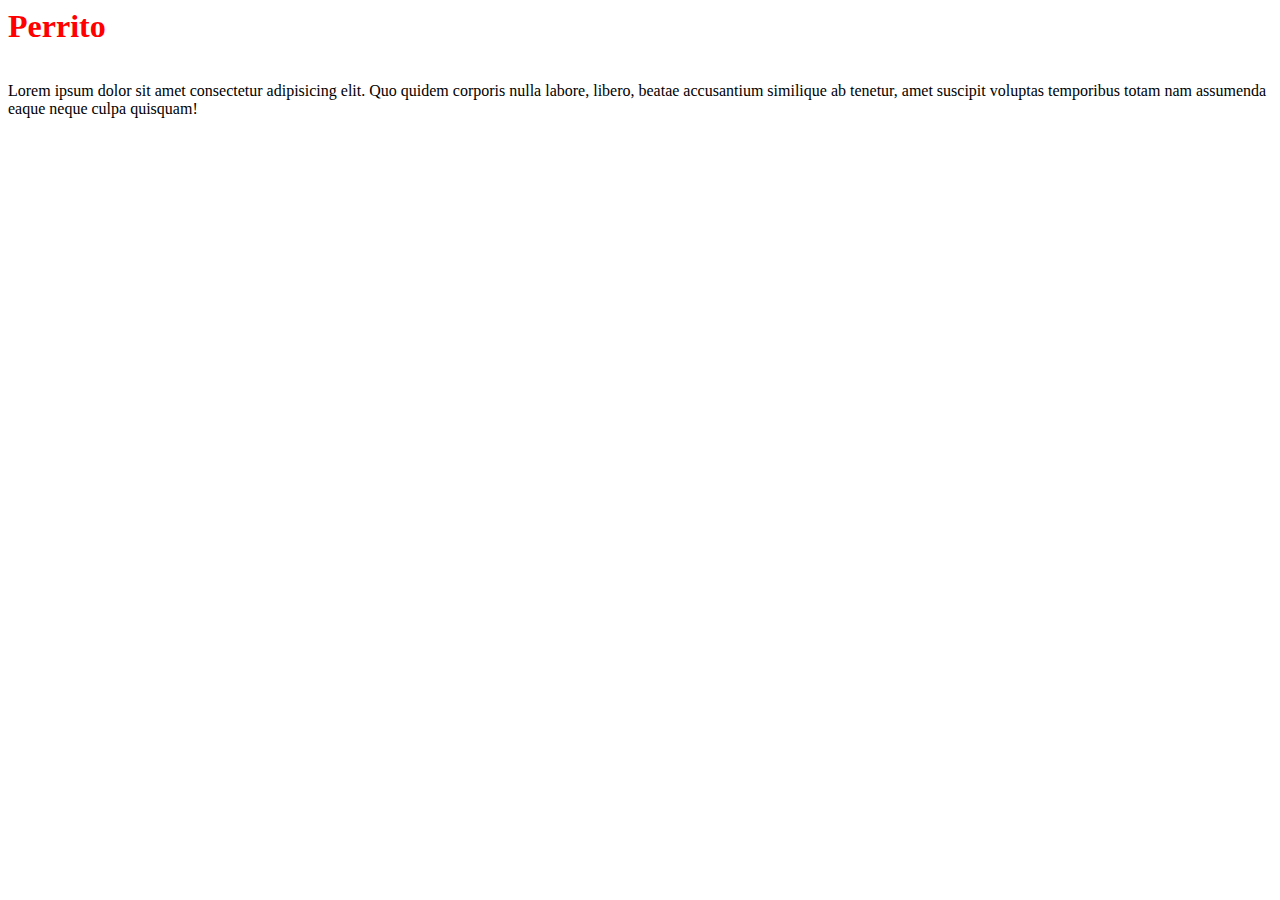
==== index.html @ 2a21e5d6 "añadir css" ====
<link rel="stylesheet" href="styles.css"><!DOCTYPE html>

<h1>Perrito</h1>
<img src="c:\Users\HpBk\Downloads\descarga (9).jpg" alt="" >
<p>Lorem ipsum dolor sit amet consectetur adipisicing elit. Quo quidem corporis nulla labore, libero, beatae accusantium similique ab tenetur, amet suscipit voluptas temporibus totam nam assumenda eaque neque culpa quisquam!</p>
---- styles.css ----
h1{color: red; }
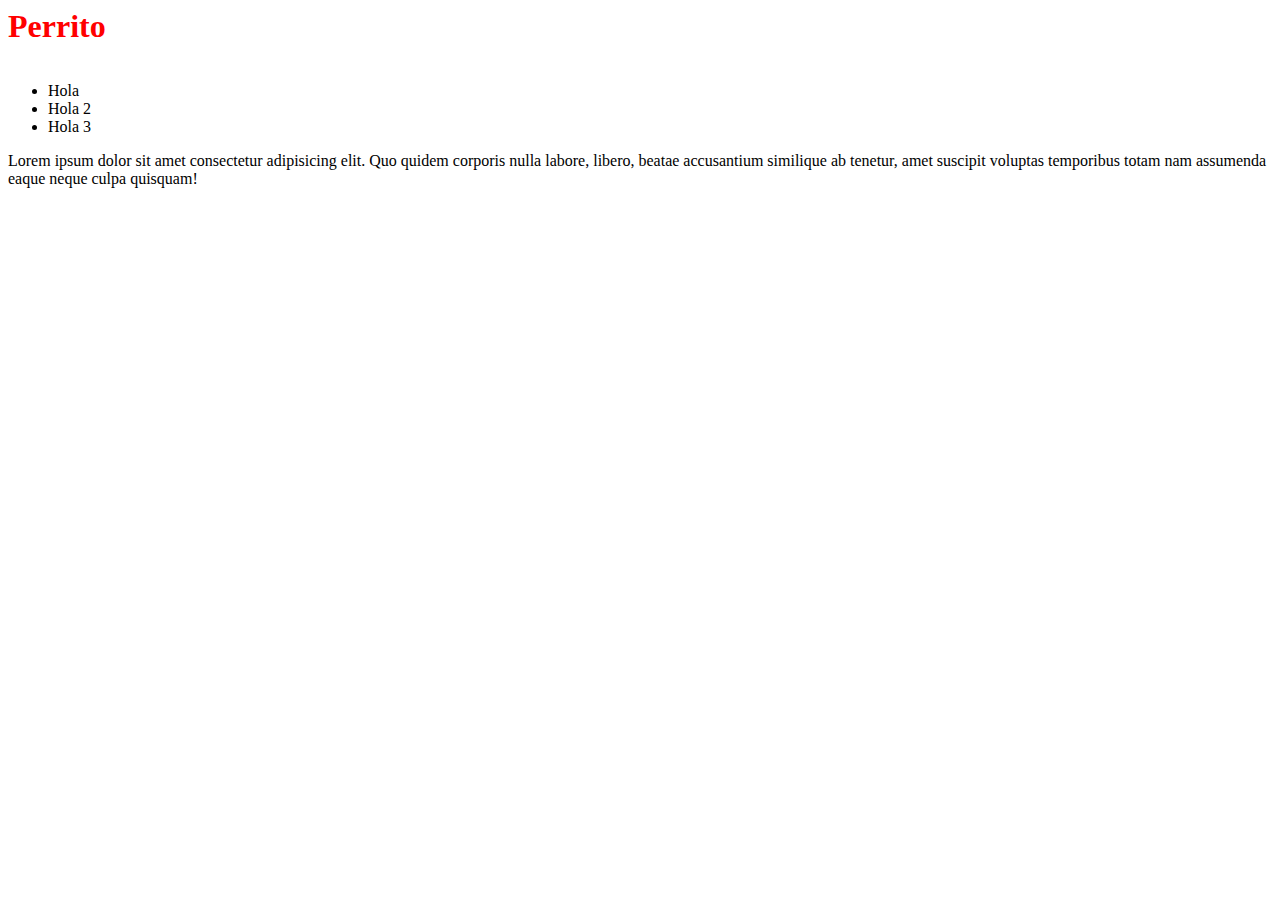
==== commit 9bc51c64: "agregando lista" ====
--- a/index.html
+++ b/index.html
@@ -3,4 +3,13 @@
 
 <h1>Perrito</h1>
 <img src="c:\Users\HpBk\Downloads\descarga (9).jpg" alt="" >
+<ul class="list-group list-group-numbered">
+    <li class="list-group-item active">Hola</li>
+    <li class="list-group-item">Hola 2</li>
+    <li class="list-group-item disabled">Hola 3</li>
+</ul>
+
 <p>Lorem ipsum dolor sit amet consectetur adipisicing elit. Quo quidem corporis nulla labore, libero, beatae accusantium similique ab tenetur, amet suscipit voluptas temporibus totam nam assumenda eaque neque culpa quisquam!</p>
+
+
+
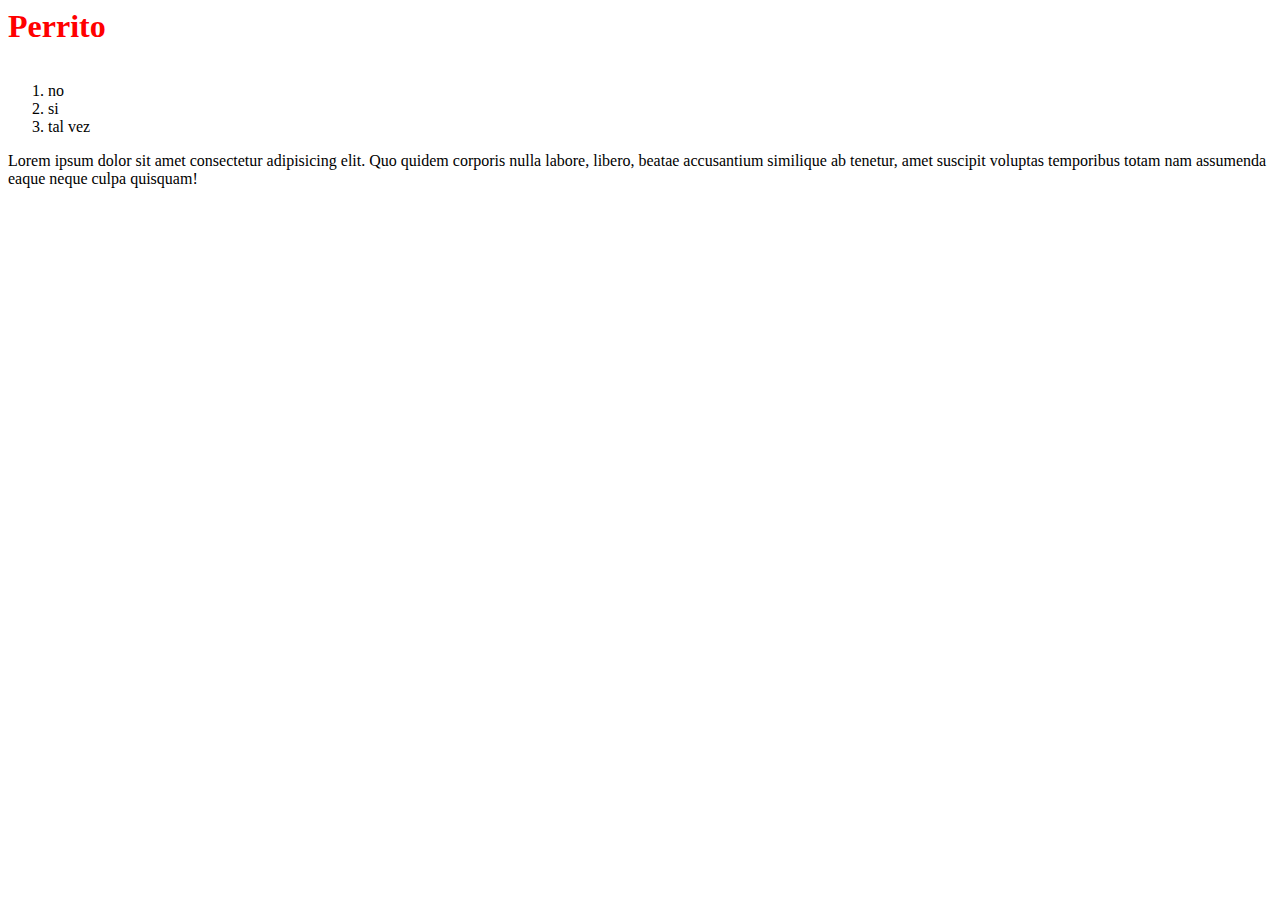
==== commit 50ddefba: "agregando lista ordenada" ====
--- a/index.html
+++ b/index.html
@@ -3,11 +3,12 @@
 
 <h1>Perrito</h1>
 <img src="c:\Users\HpBk\Downloads\descarga (9).jpg" alt="" >
-<ul class="list-group list-group-numbered">
-    <li class="list-group-item active">Hola</li>
-    <li class="list-group-item">Hola 2</li>
-    <li class="list-group-item disabled">Hola 3</li>
-</ul>
+<ol>
+    <li>no</li>
+    <li>si</li>
+    <li>tal vez</li>
+    
+</ol>
 
 <p>Lorem ipsum dolor sit amet consectetur adipisicing elit. Quo quidem corporis nulla labore, libero, beatae accusantium similique ab tenetur, amet suscipit voluptas temporibus totam nam assumenda eaque neque culpa quisquam!</p>
 
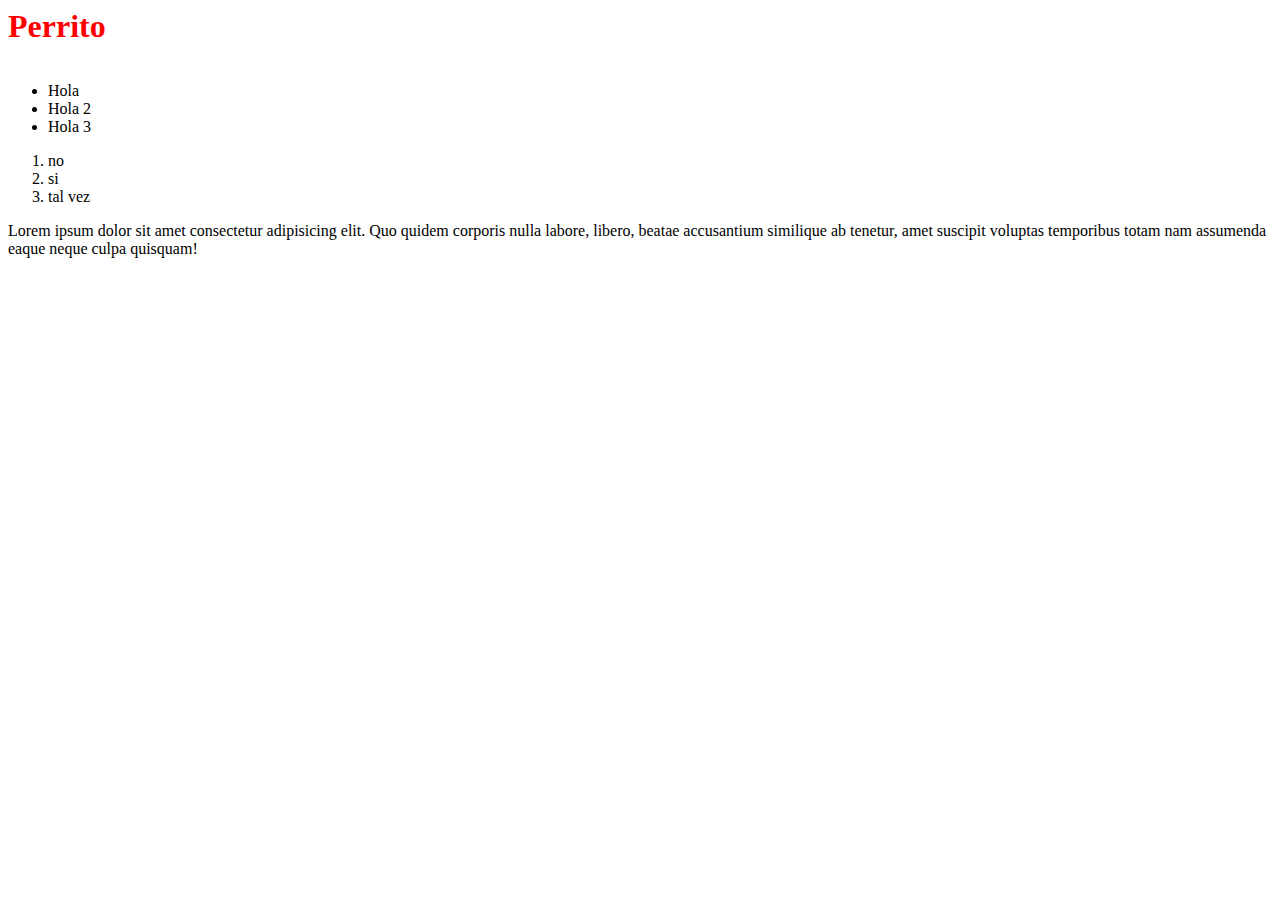
==== commit 1639df62: "resolviendo errores" ====
--- a/index.html
+++ b/index.html
@@ -3,6 +3,11 @@
 
 <h1>Perrito</h1>
 <img src="c:\Users\HpBk\Downloads\descarga (9).jpg" alt="" >
+<ul class="list-group list-group-numbered">
+    <li class="list-group-item active">Hola</li>
+    <li class="list-group-item">Hola 2</li>
+    <li class="list-group-item disabled">Hola 3</li>
+</ul>
 <ol>
     <li>no</li>
     <li>si</li>
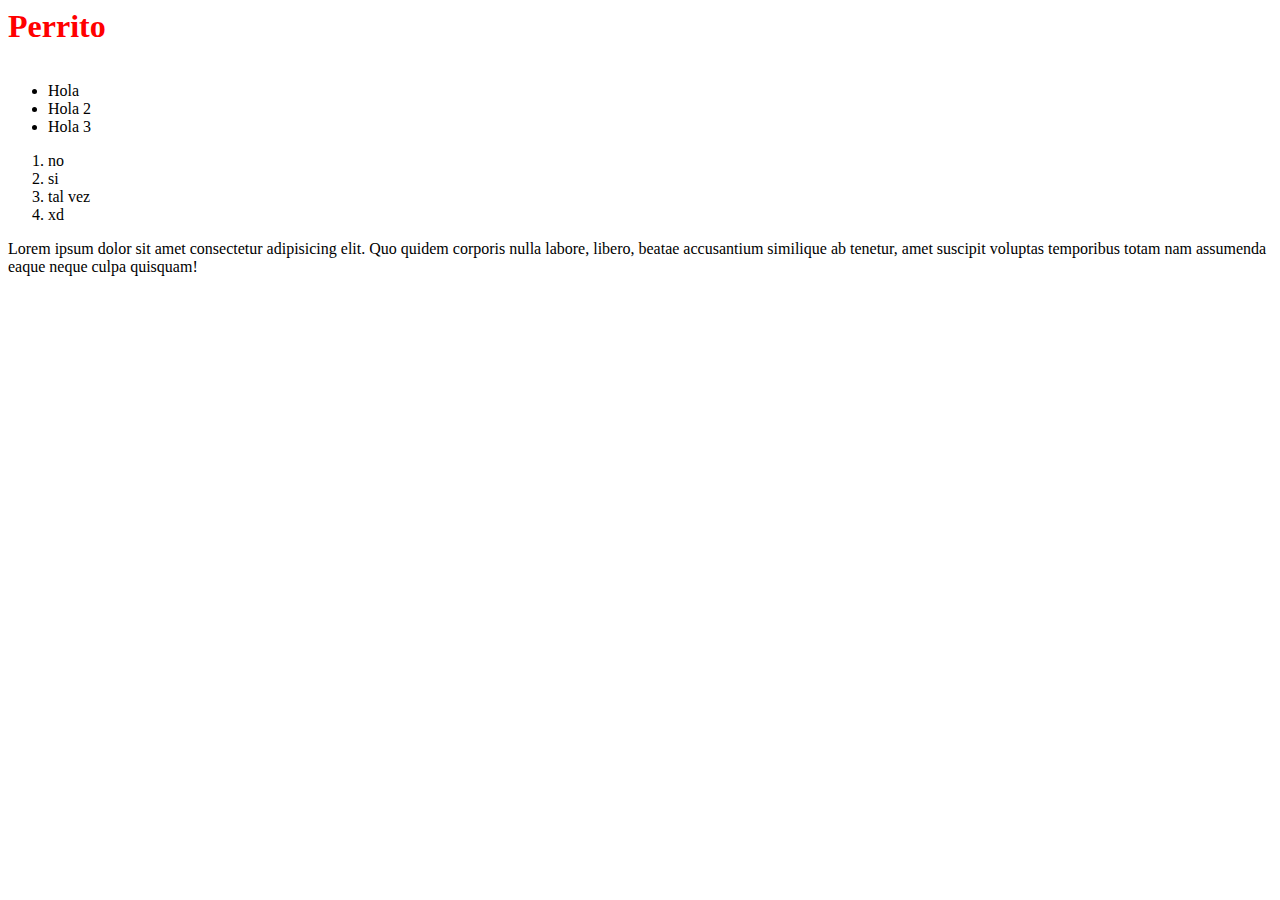
==== commit 8036c33f: "prueba" ====
--- a/index.html
+++ b/index.html
@@ -12,7 +12,7 @@
     <li>no</li>
     <li>si</li>
     <li>tal vez</li>
-    
+    <li>xd</li>
 </ol>
 
 <p>Lorem ipsum dolor sit amet consectetur adipisicing elit. Quo quidem corporis nulla labore, libero, beatae accusantium similique ab tenetur, amet suscipit voluptas temporibus totam nam assumenda eaque neque culpa quisquam!</p>
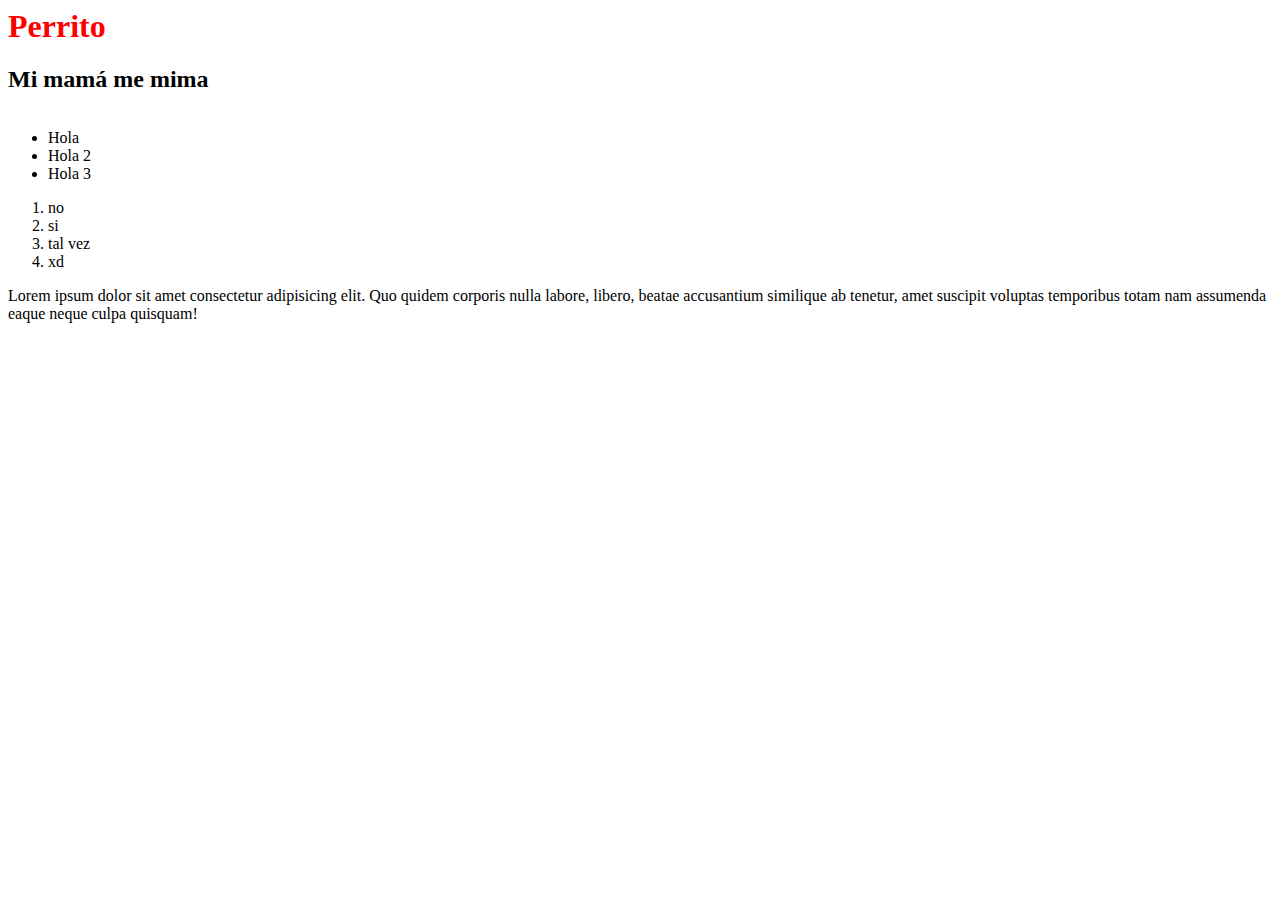
==== commit 4d3d7327: "comit desde local" ====
--- a/index.html
+++ b/index.html
@@ -2,6 +2,7 @@
 <link rel="stylesheet" href="styles.css"><!DOCTYPE html>
 
 <h1>Perrito</h1>
+<h2>Mi mamá me mima</h2>
 <img src="c:\Users\HpBk\Downloads\descarga (9).jpg" alt="" >
 <ul class="list-group list-group-numbered">
     <li class="list-group-item active">Hola</li>
@@ -13,6 +14,7 @@
     <li>si</li>
     <li>tal vez</li>
     <li>xd</li>
+    
 </ol>
 
 <p>Lorem ipsum dolor sit amet consectetur adipisicing elit. Quo quidem corporis nulla labore, libero, beatae accusantium similique ab tenetur, amet suscipit voluptas temporibus totam nam assumenda eaque neque culpa quisquam!</p>
